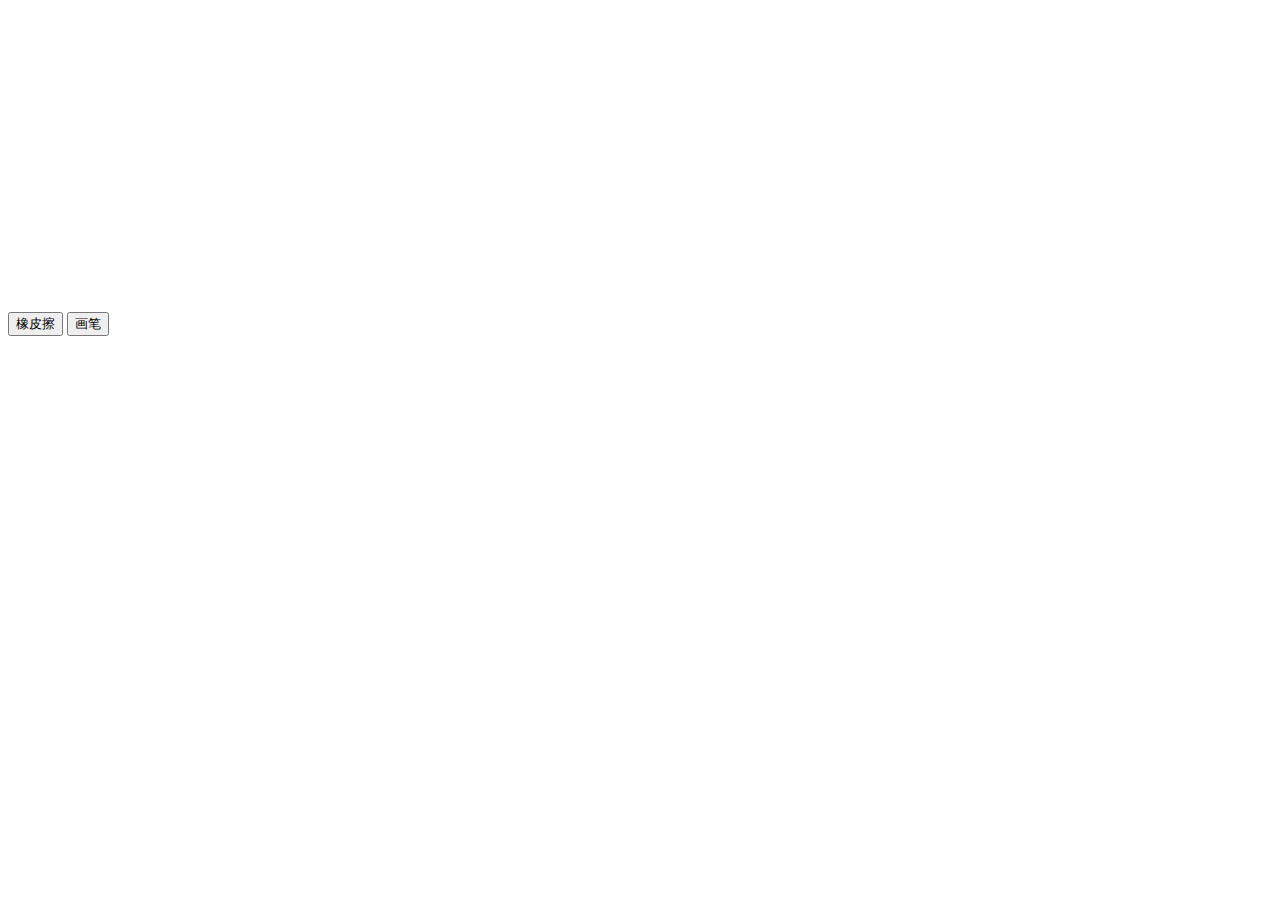
==== index.html @ a61be2f1 "add" ====
<!DOCTYPE html>
<html lang="en">

<head>
    <meta charset="UTF-8">
    <meta name="viewport" content="width=device-width, initial-scale=1.0">
    <meta http-equiv="X-UA-Compatible" content="ie=edge">
    <title>我的画板</title>
    <script src="./style.css"></script>
</head>

<body>
    <canvas id="xxx" width="300" height="300"></canvas>
    <div id="actions" class="actions">
        <button id="eraser">橡皮擦</button>
        <button id="brush">画笔</button>
    </div>
</body>

</html>
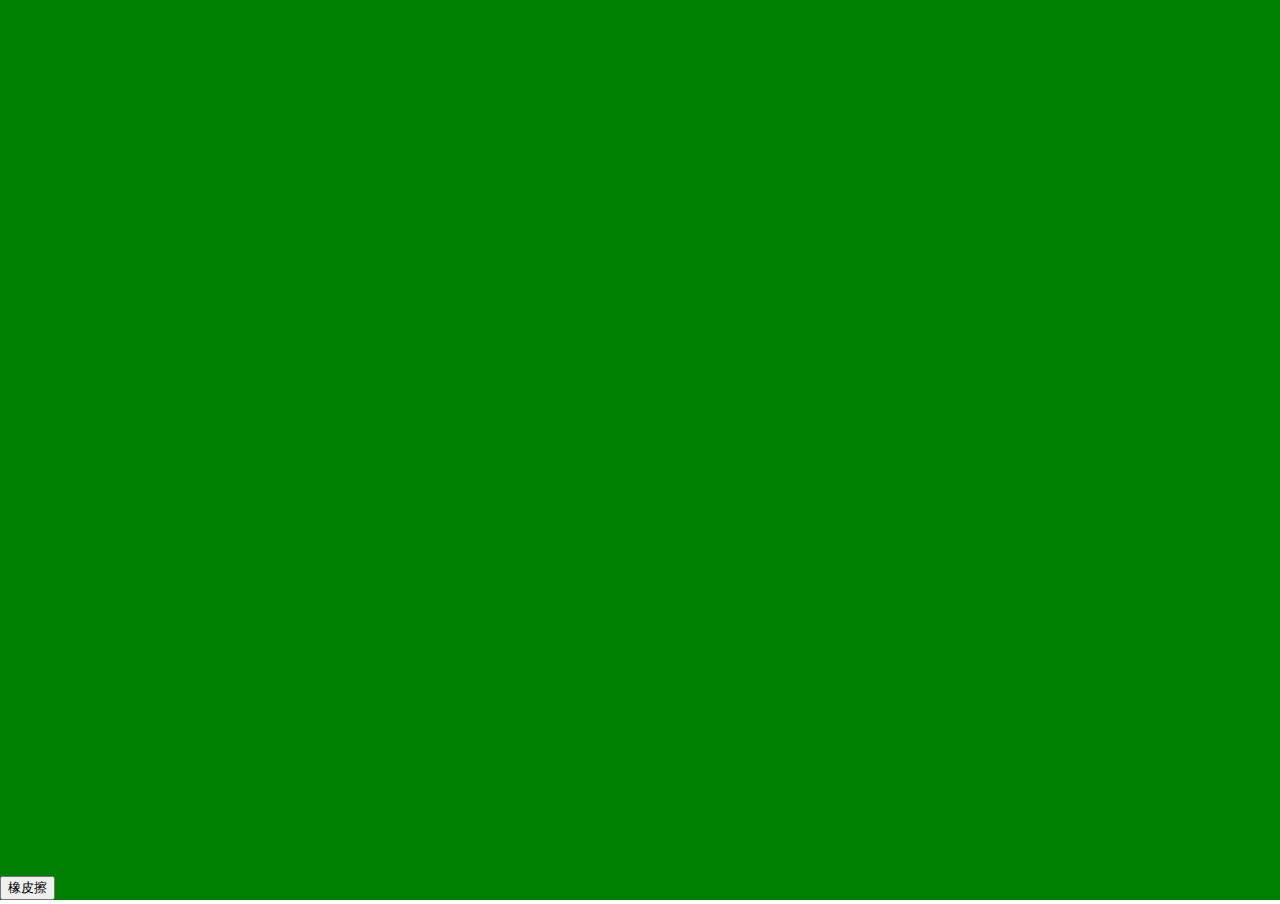
==== commit 8c9a0e8c: "Update index.html" ====
--- a/index.html
+++ b/index.html
@@ -6,7 +6,7 @@
     <meta name="viewport" content="width=device-width, initial-scale=1.0">
     <meta http-equiv="X-UA-Compatible" content="ie=edge">
     <title>我的画板</title>
-    <script src="./style.css"></script>
+    <link rel="stylesheet" href="./style.css">
 </head>
 
 <body>
@@ -15,6 +15,7 @@
         <button id="eraser">橡皮擦</button>
         <button id="brush">画笔</button>
     </div>
+    <script src="./index.js"></script>
 </body>
 
-</html>+</html>
--- a/style.css
+++ b/style.css
@@ -0,0 +1,25 @@
+body {
+    margin: 0;
+}
+
+#xxx {
+    background-color: green;
+}
+
+.actions {
+    position: fixed;
+    bottom: 0;
+    left: 0;
+}
+
+#brush {
+    display: none;
+}
+
+.actions.x #brush {
+    display: inline-block;
+}
+
+.actions.x #eraser {
+    display: none;
+}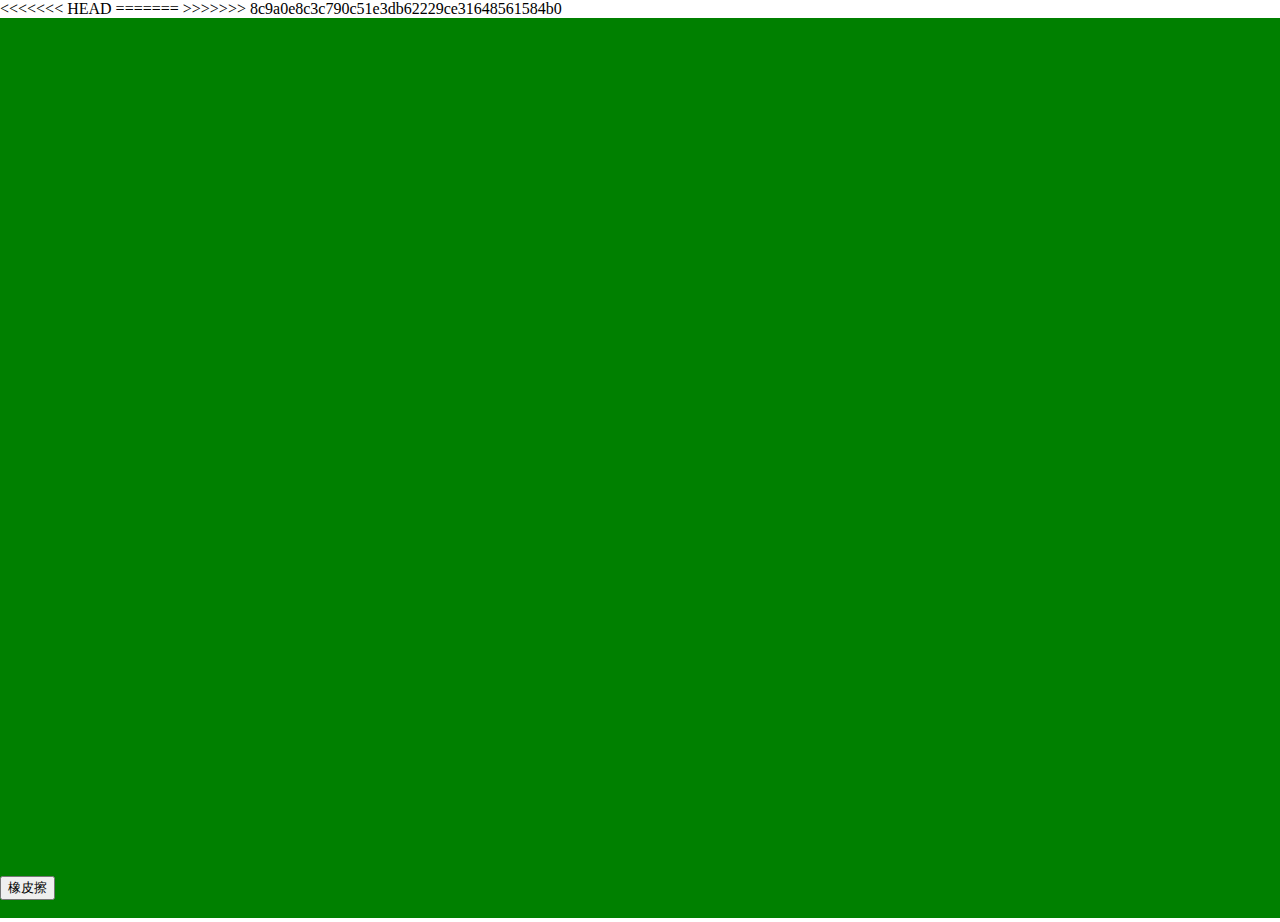
==== commit a11db89f: "add-touch" ====
--- a/index.html
+++ b/index.html
@@ -5,8 +5,15 @@
     <meta charset="UTF-8">
     <meta name="viewport" content="width=device-width, initial-scale=1.0">
     <meta http-equiv="X-UA-Compatible" content="ie=edge">
+    <link rel="stylesheet" href="./style.css">
+    <meta name="viewport" content="width=device-width, user-scalable=no, initial-scale=1.0, maximum-scale=1.0,
+    minmum-scale=1.0">
+    <!-- 在手机页面中不缩放 -->
     <title>我的画板</title>
+<<<<<<< HEAD
+=======
     <link rel="stylesheet" href="./style.css">
+>>>>>>> 8c9a0e8c3c790c51e3db62229ce31648561584b0
 </head>
 
 <body>
